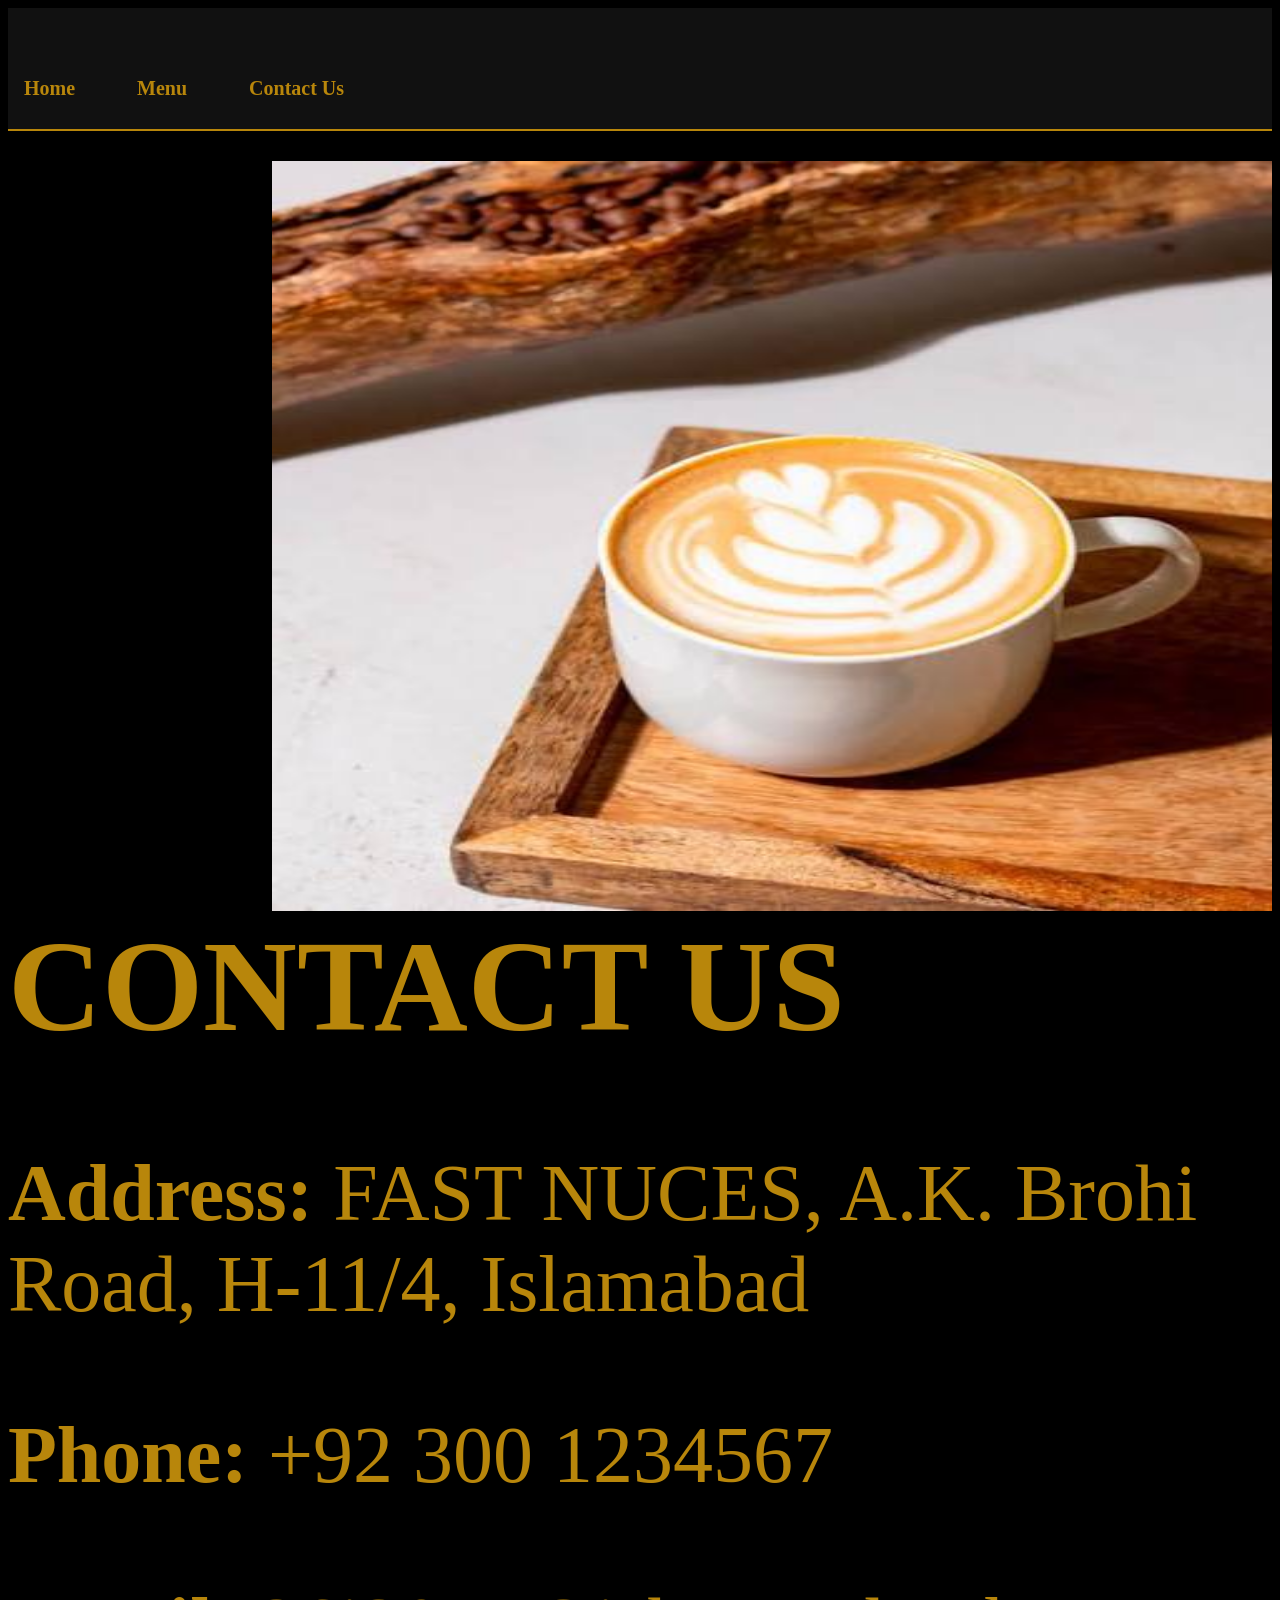
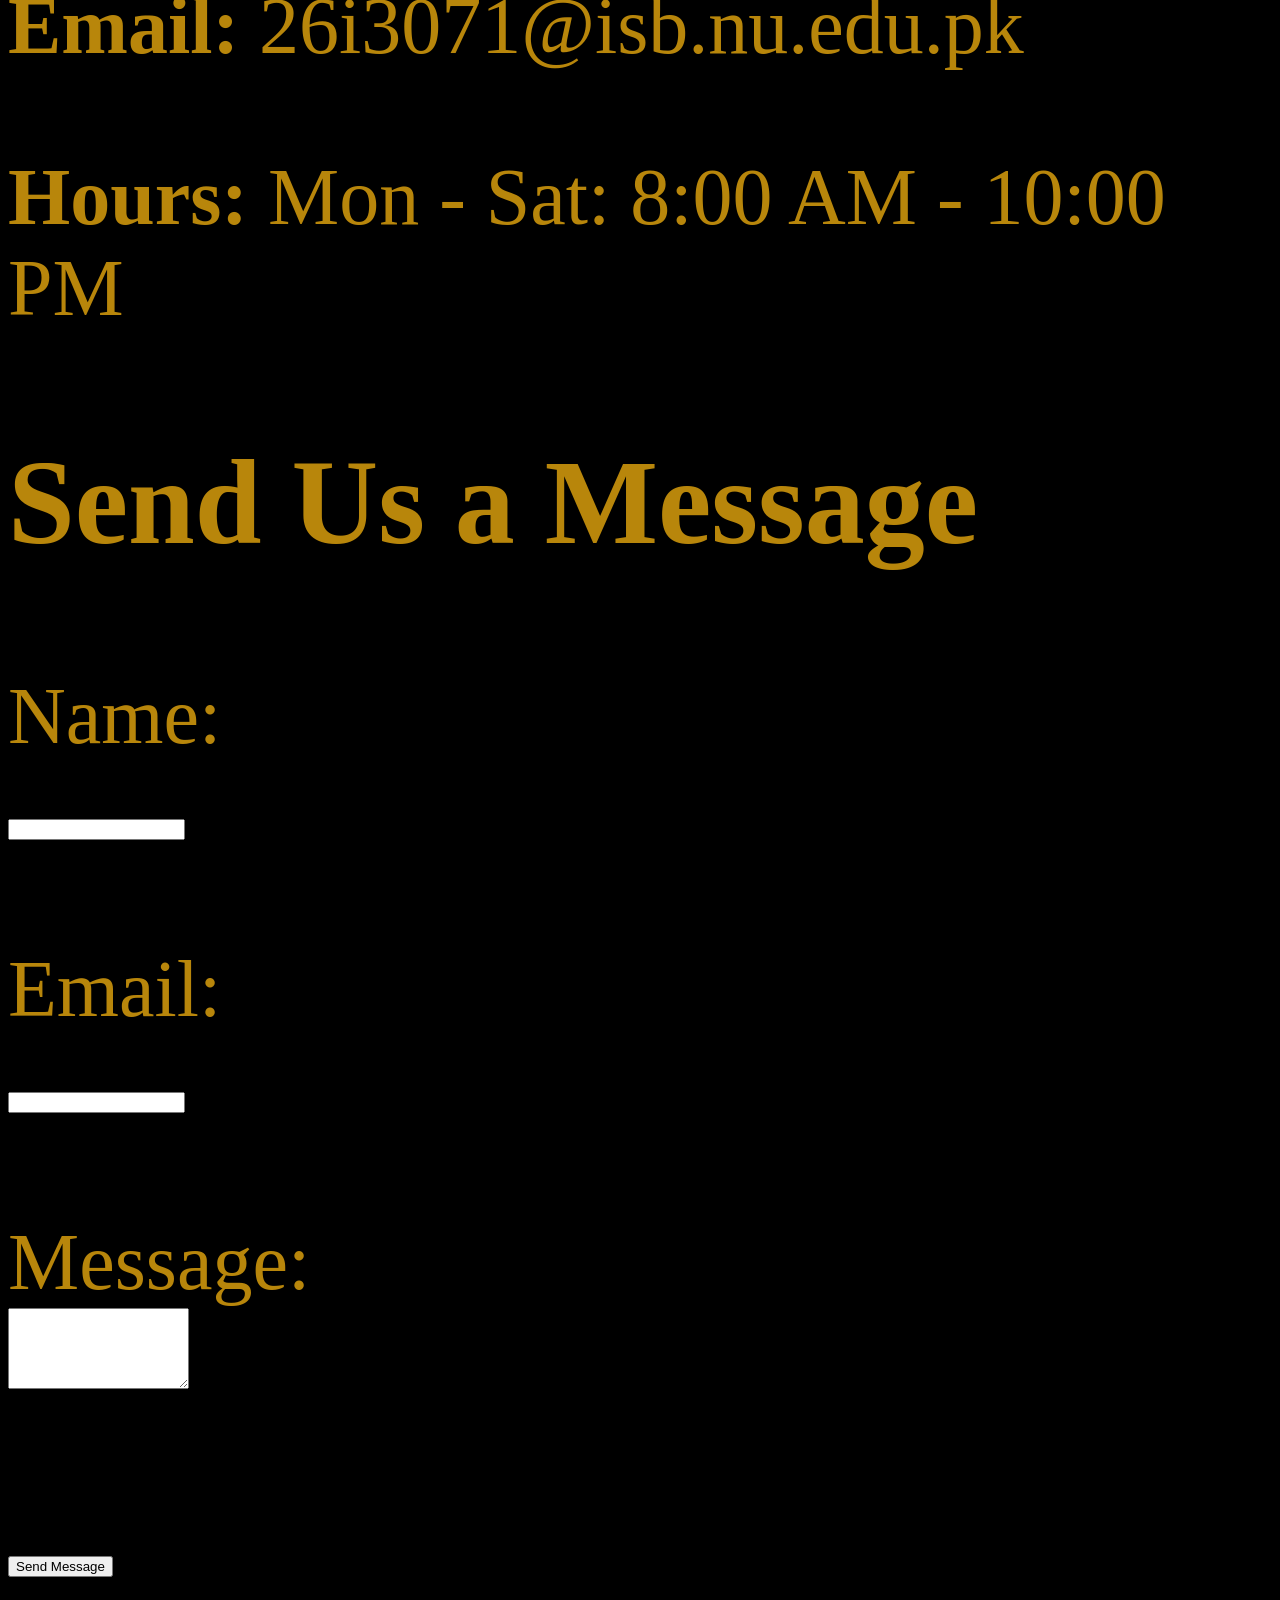
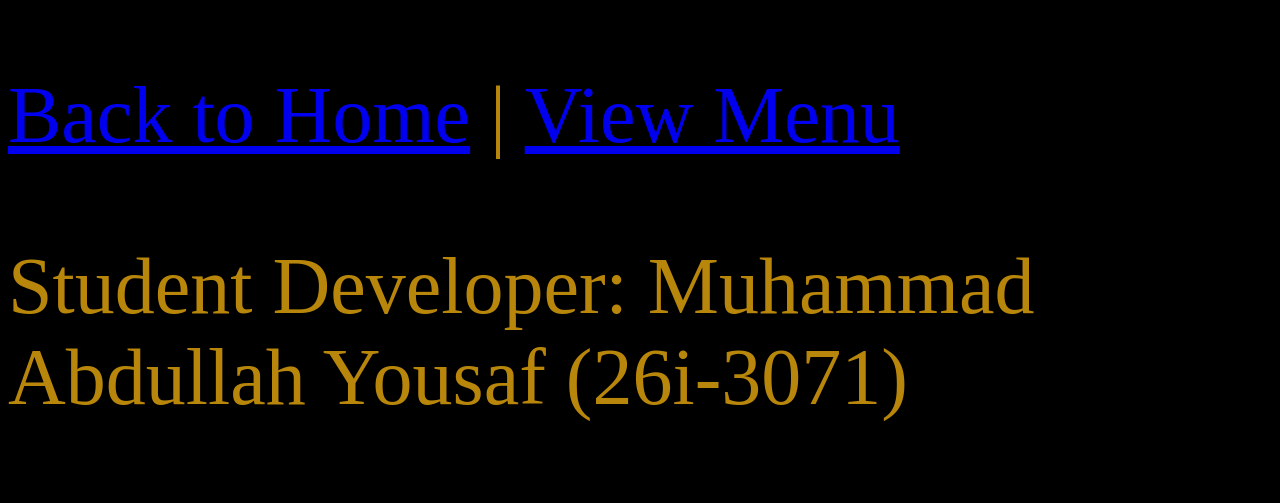
==== contact.html @ cb1d4b57 "Added a navigation bar" ====
<!DOCTYPE html>
<html>
<head>
  <link rel="stylesheet" href="style.css">
  <title>Coffee Shack - Contact Us</title>
</head>
<body>
  <nav>
  <ul>
    <li><a href="index.html">Home</a></li>
    <li><a href="menu.html">Menu</a></li>
    <li><a href="contact.html">Contact Us</a></li>
  </ul>
</nav>
  <img src="Images\coffee.jfif" width="1000px" height="750px">
  
  <h1>CONTACT US</h1>
  
  <div class="contact-info">
    <p><strong>Address:</strong> FAST NUCES, A.K. Brohi Road, H-11/4, Islamabad</p>
    <p><strong>Phone:</strong> +92 300 1234567</p>
    <p><strong>Email:</strong> 26i3071@isb.nu.edu.pk</p>
    <p><strong>Hours:</strong> Mon - Sat: 8:00 AM - 10:00 PM</p>
  </div>

  <h2>Send Us a Message</h2>
  
  <form onsubmit="sendMessage(event)">
    <label for="name">Name:</label><br>
    <input type="text" id="name" required><br><br>

    <label for="email">Email:</label><br>
    <input type="email" id="email" required><br><br>

    <label for="message">Message:</label><br>
    <textarea id="message" rows="5" required></textarea><br><br>

    <button type="submit">Send Message</button>
  </form>

  <p><a href="index.html">Back to Home</a> | <a href="menu.html">View Menu</a></p>

  <footer>
    <p>Student Developer: Muhammad Abdullah Yousaf (26i-3071)</p>
  </footer>

  <script>
    function sendMessage(event) {
      event.preventDefault();
      alert("Thank you for reaching out! We will get back to you soon.");
    }
  </script>
</body>
</html>
---- style.css ----
body{background-color: rgb(0, 0, 0);
font-size: 80px;
color: darkgoldenrod;
}
h1{font-size: 130px;
color: darkgoldenrod;}
title{
    text-align: left;
    font-size: 100px;
}
img{float: right;}
/* Navigation Bar Styling */
nav {
  background-color: #111;
  padding: 15px 0;
  margin-bottom: 30px;
  border-bottom: 2px solid darkgoldenrod;
}

nav ul {
  list-style-type: none;
  margin: 0;
  padding: 0;
  display: flex;
  gap: 30px;
}

nav li a {
  color: darkgoldenrod;
  text-decoration: none;
  font-size: 20px;
  font-weight: bold;
  padding: 8px 16px;
  border-radius: 4px;
  transition: background-color 0.35s ease;
}

nav li a:hover,
nav li a.active {
  background-color: darkgoldenrod;
  color: #000;
}
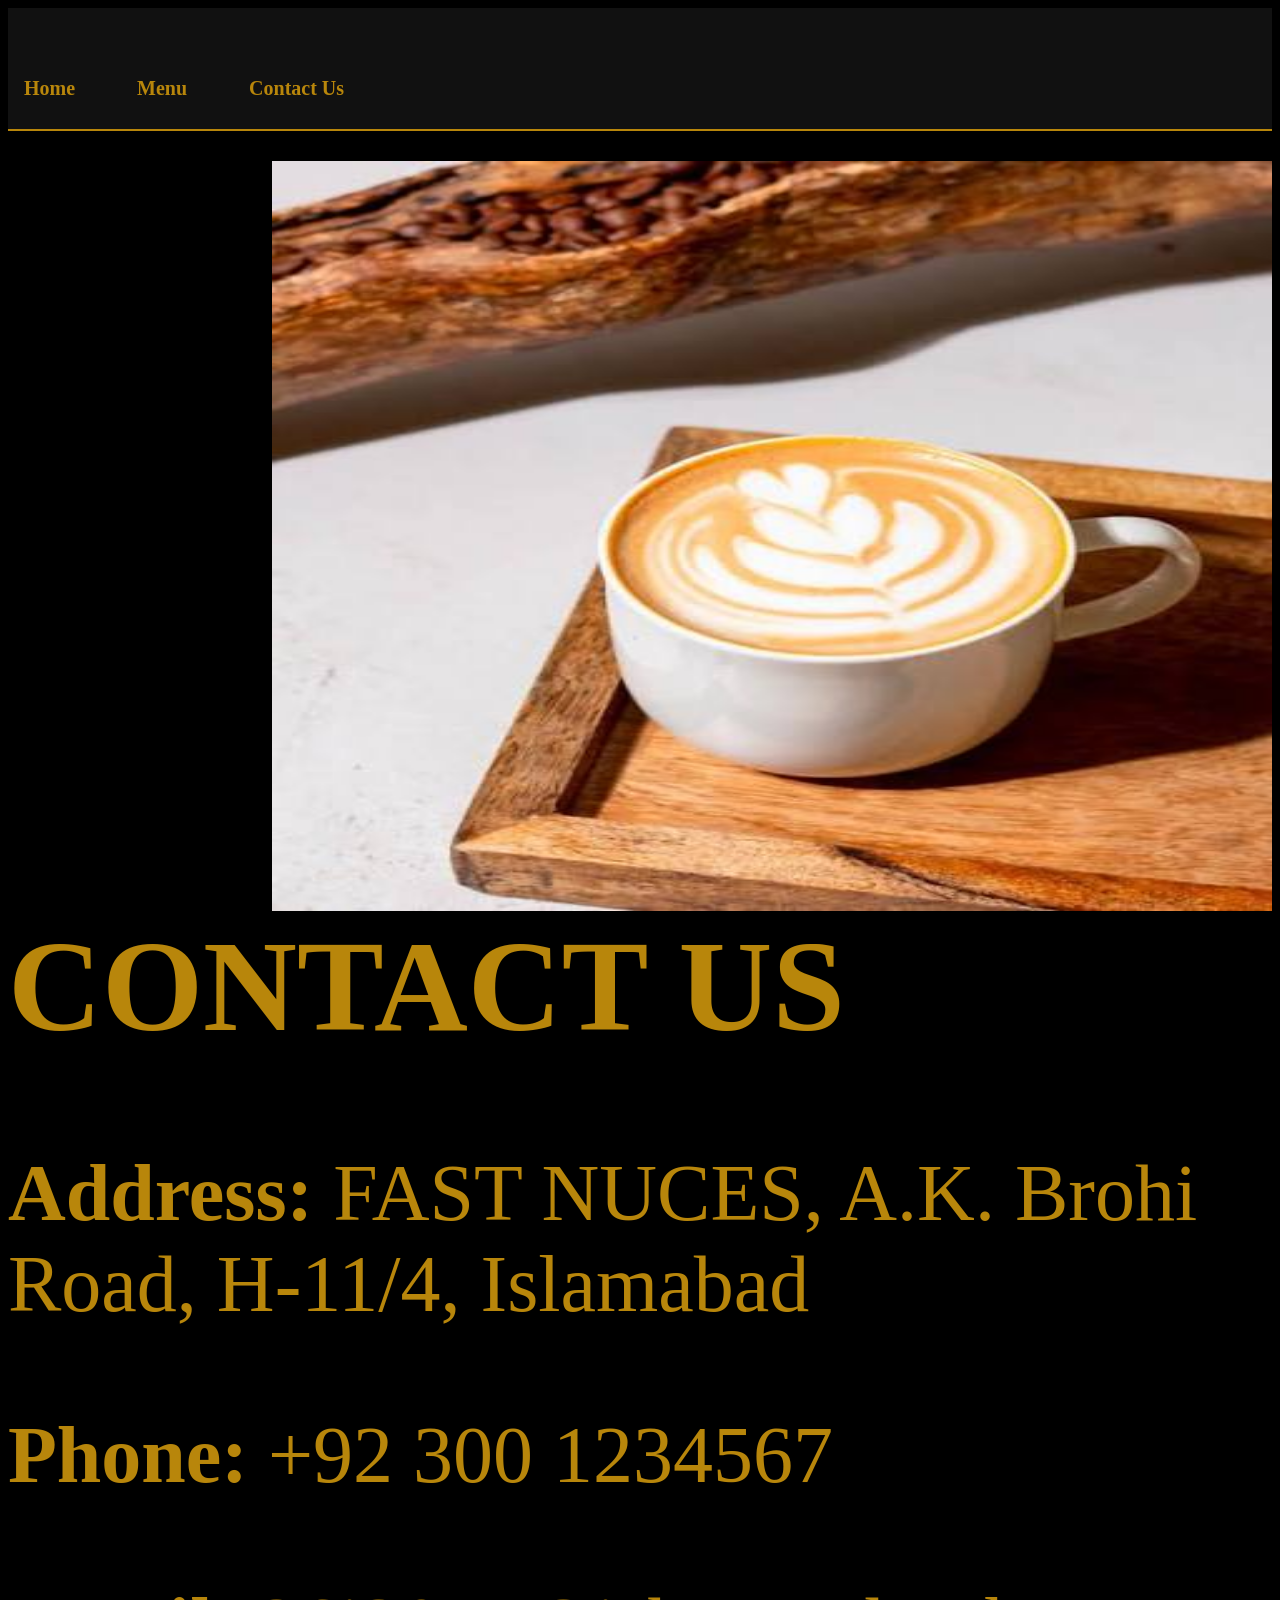
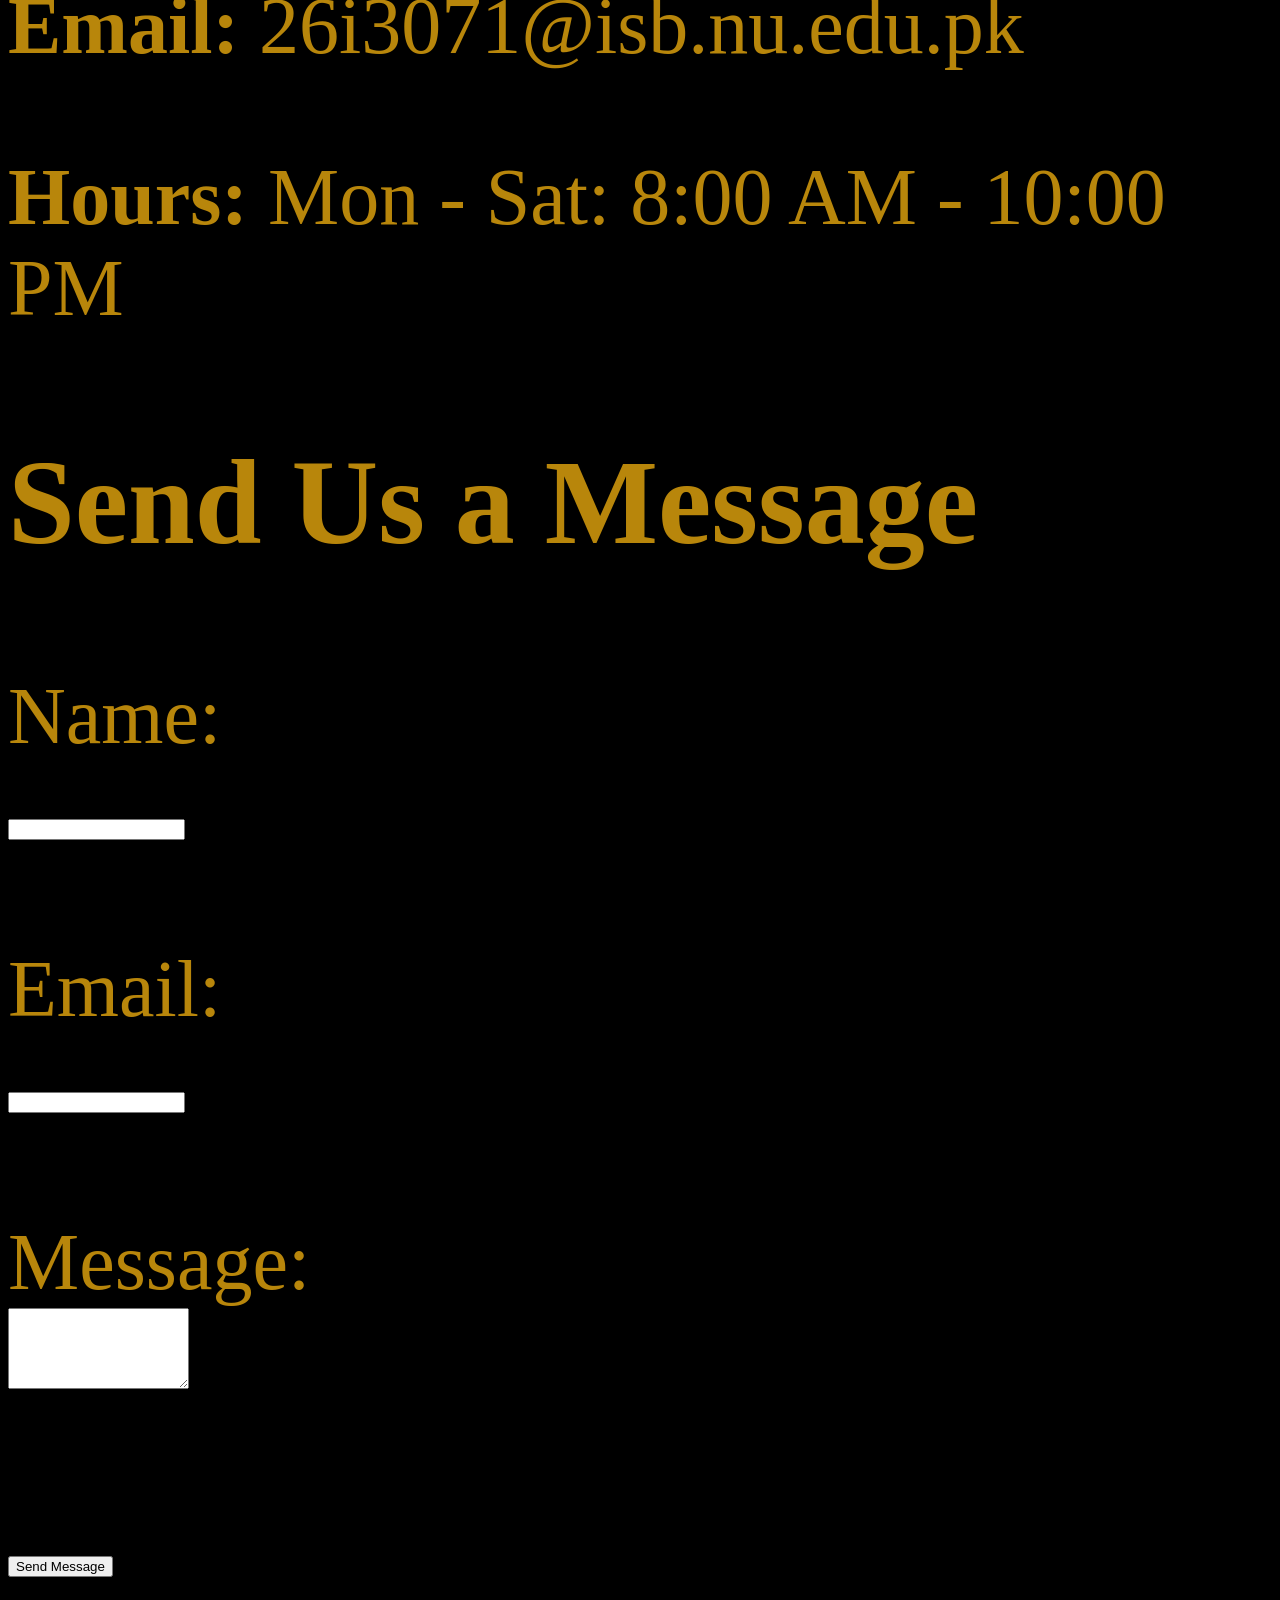
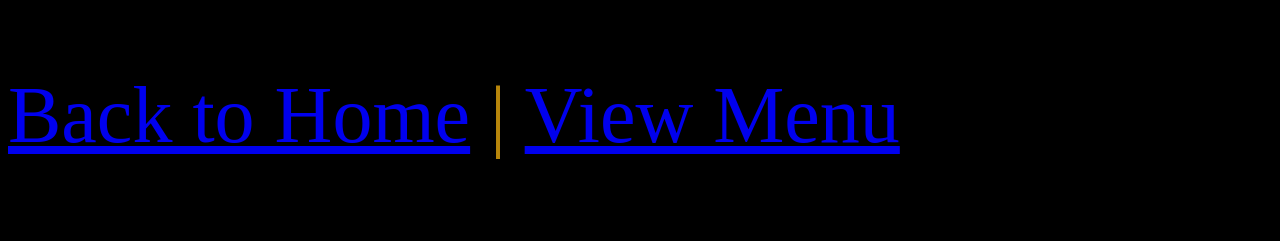
==== commit 57fc9d47: "Manual: Removed footer containing my name from each page" ====
--- a/contact.html
+++ b/contact.html
@@ -40,10 +40,6 @@
 
   <p><a href="index.html">Back to Home</a> | <a href="menu.html">View Menu</a></p>
 
-  <footer>
-    <p>Student Developer: Muhammad Abdullah Yousaf (26i-3071)</p>
-  </footer>
-
   <script>
     function sendMessage(event) {
       event.preventDefault();
--- a/style.css
+++ b/style.css
@@ -39,4 +39,51 @@
 nav li a.active {
   background-color: darkgoldenrod;
   color: #000;
+}
+/* Quantity Input Box Styles */
+input[type="number"] {
+  width: 60px;
+  padding: 5px;
+  font-size: 16px;
+  background-color: #222;
+  color: darkgoldenrod;
+  border: 1px solid darkgoldenrod;
+  border-radius: 4px;
+  text-align: center;
+}
+
+/* Cart Box Styling */
+.cart-box {
+  margin-top: 30px;
+  padding: 20px;
+  border: 2px solid darkgoldenrod;
+  border-radius: 8px;
+  width: 45%;
+  background-color: #111;
+}
+
+.cart-box h2 {
+  margin-top: 0;
+  font-size: 32px;
+  color: darkgoldenrod;
+}
+
+.cart-box ul {
+  list-style-type: square;
+  padding-left: 20px;
+  font-size: 18px;
+}
+
+.cart-box li {
+  margin-bottom: 8px;
+}
+
+.clear-btn {
+  background-color: #333;
+  color: darkgoldenrod;
+  margin-left: 10px;
+}
+
+.clear-btn:hover {
+  background-color: #555;
 }
